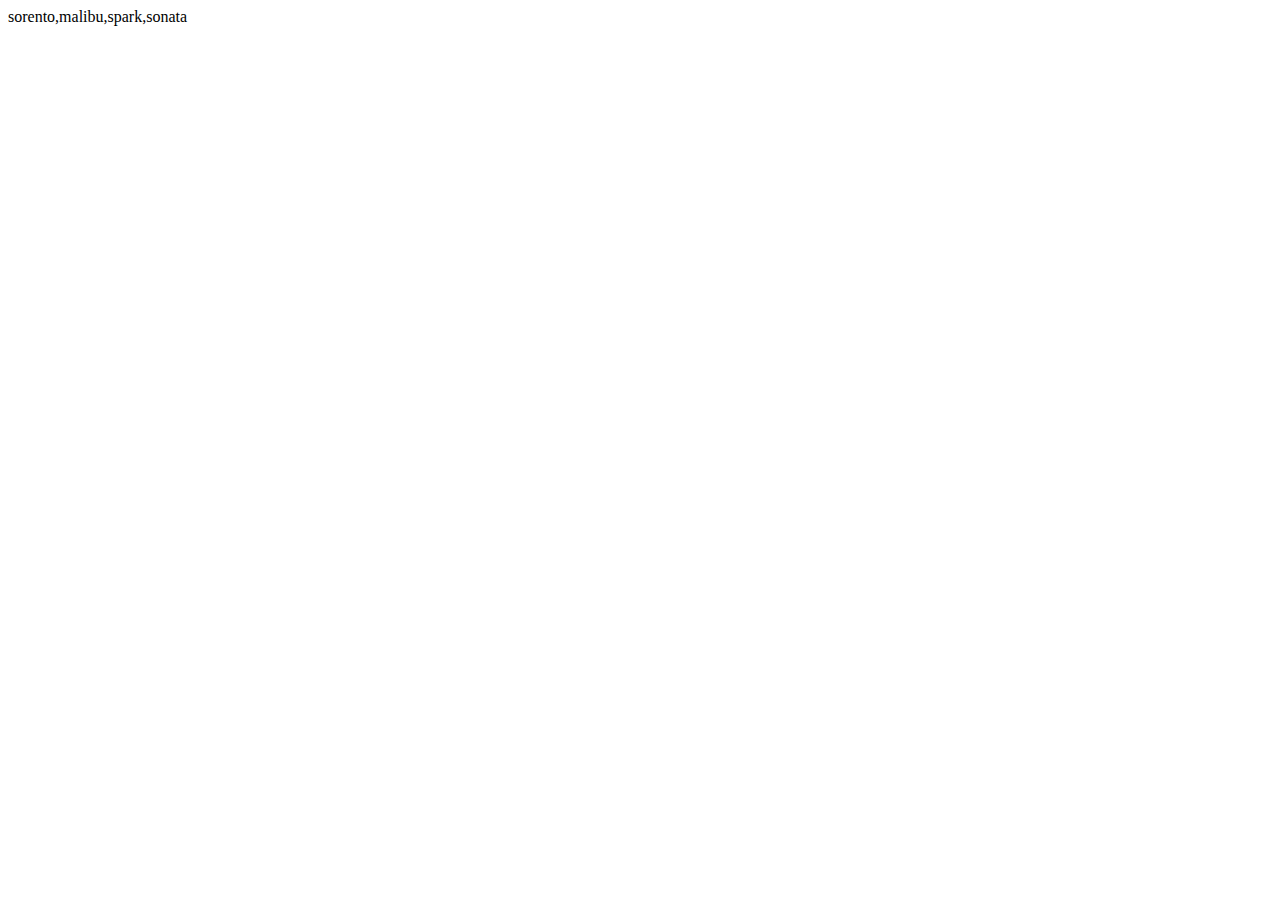
==== index.html @ 1213684c "week2" ====
<!DOCTYPE html>
<html lang="ko">
  <head>
    <meta charset="utf-8">
    <title></title>
  </head>
  <body>
    <script>
        var cars = ['sonata','spark','malibu','sorento'];
        var rev = cars.reverse();
        document.write(rev);
    </script>
  </body>
</html>
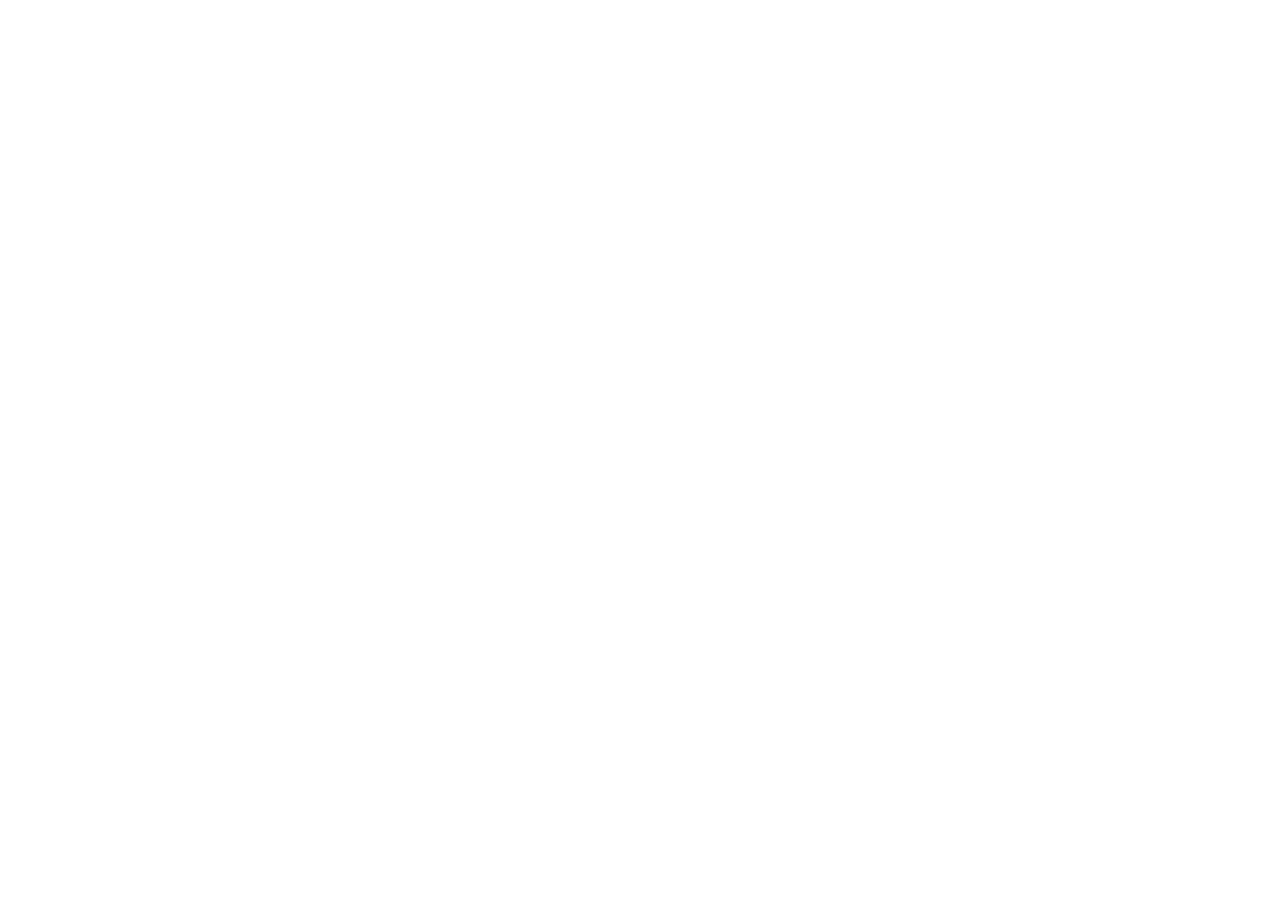
==== commit 071316f9: "week2" ====
--- a/index.html
+++ b/index.html
@@ -6,9 +6,8 @@
   </head>
   <body>
     <script>
-        var cars = ['sonata','spark','malibu','sorento'];
-        var rev = cars.reverse();
-        document.write(rev);
+        for (name in document) {
+            console.log(name);}
     </script>
   </body>
 </html>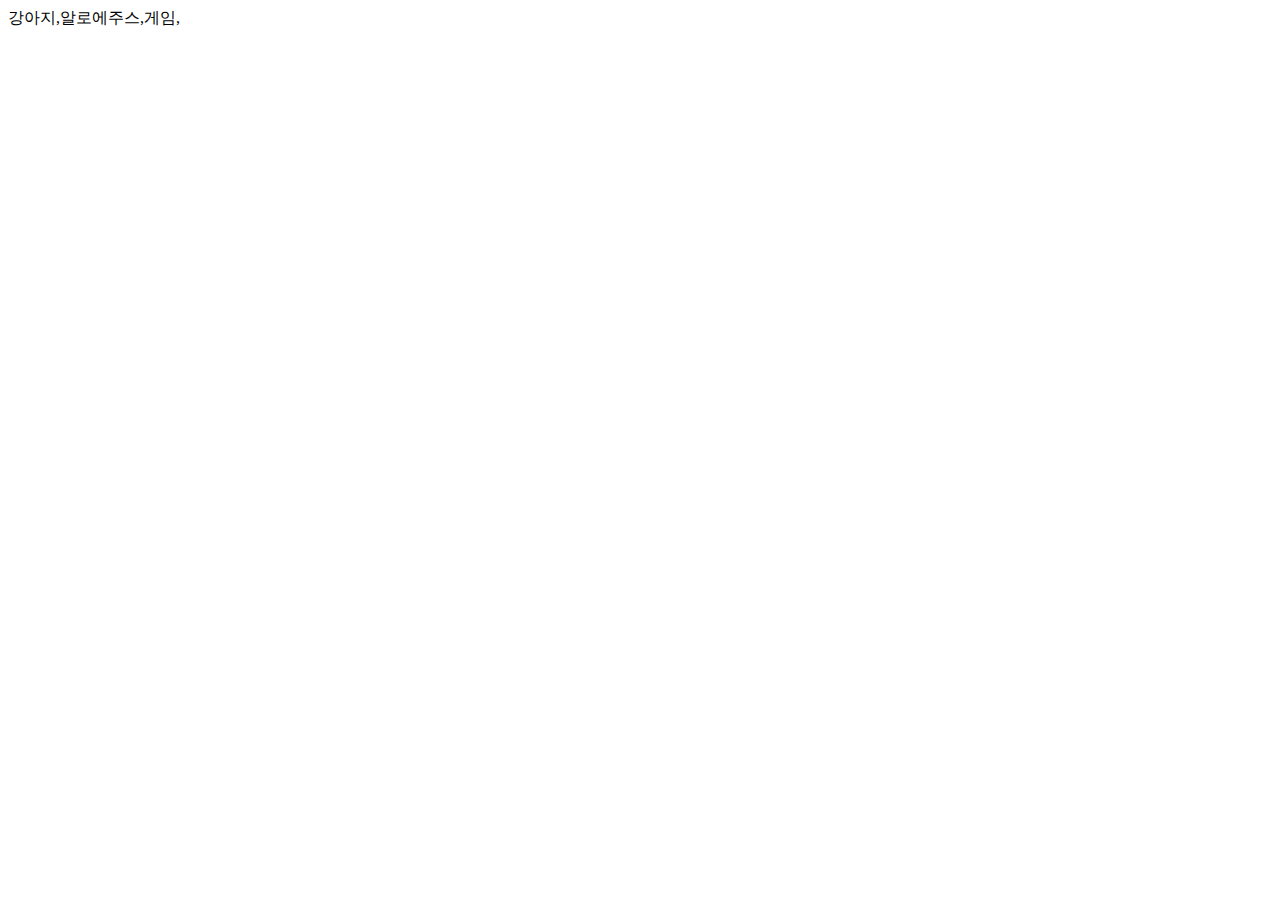
==== commit 0e086cb3: "자기소개 작성" ====
--- a/index.html
+++ b/index.html
@@ -6,8 +6,19 @@
   </head>
   <body>
     <script>
-        for (name in document) {
-            console.log(name);}
+        var profile = {};
+        profile.name = 'Jeong haeun';
+        profile.age = '21';
+        var like = ['강아지','알로에주스','게임']
+        for(var i=0; i< like.length; i++){
+            document.write(like[i]+",");
+        }
+        var i = 0;
+        var j = {};
+        function hello(){
+            console.log('정하은입니다');
+        }
+        hello();
     </script>
   </body>
 </html>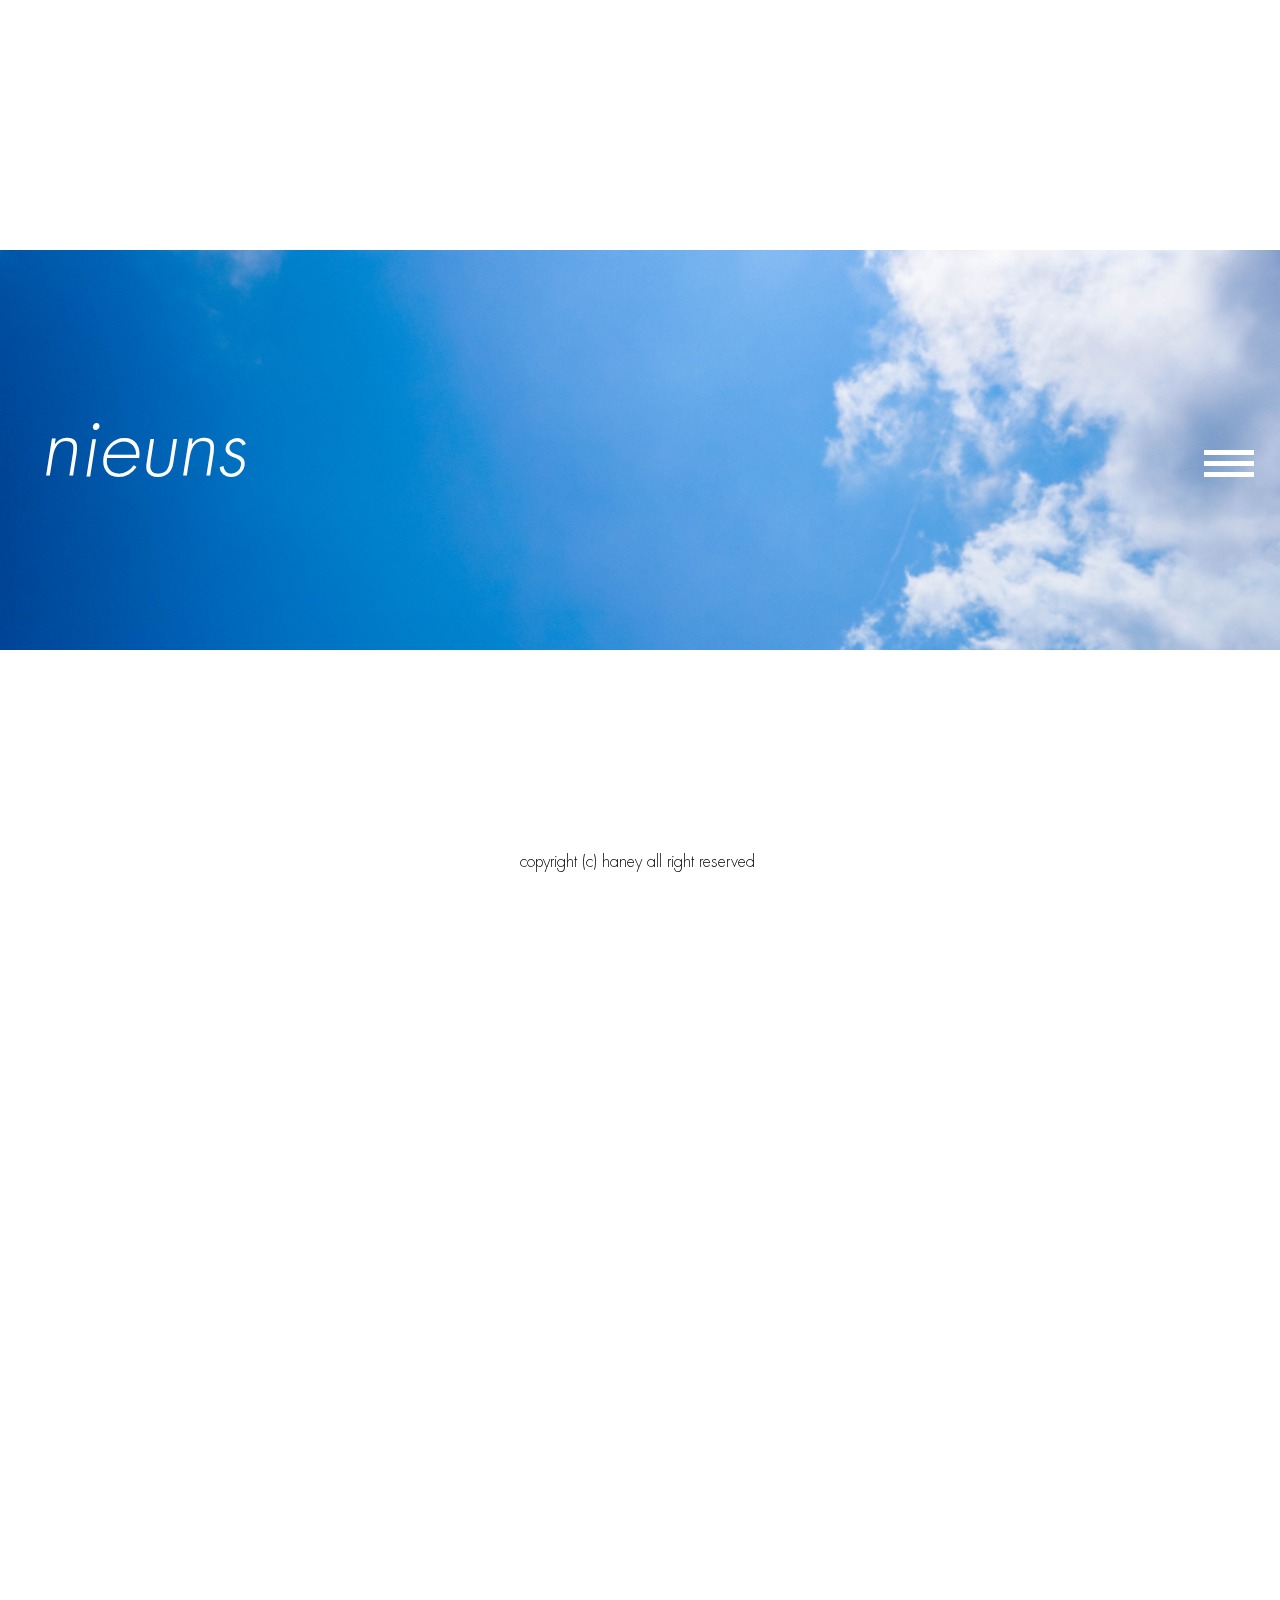
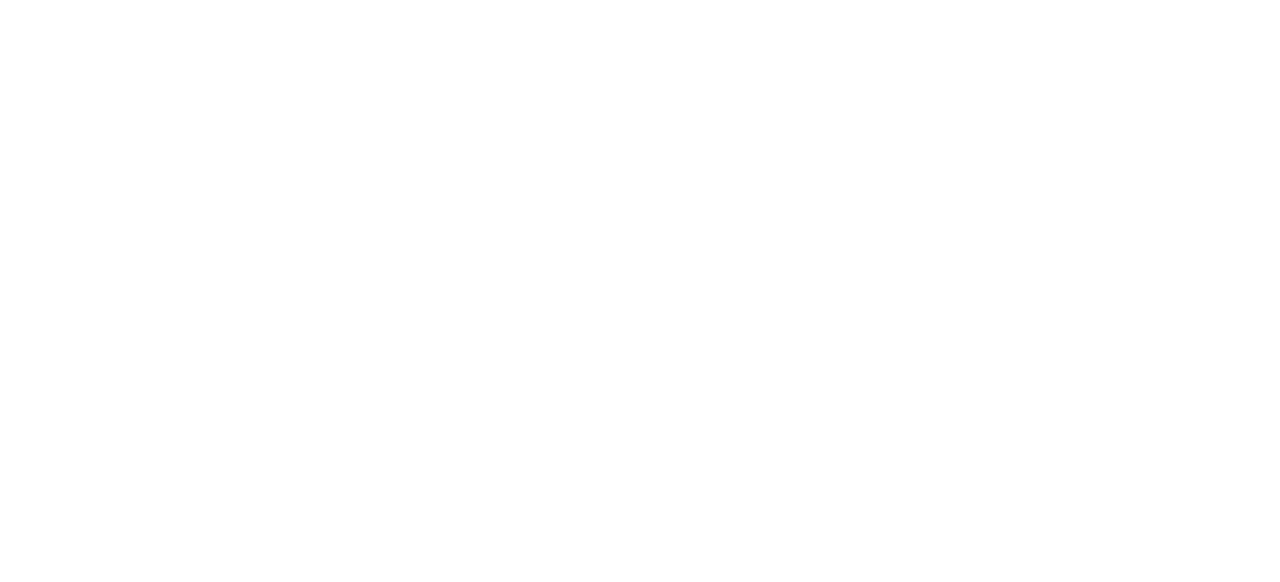
==== commit cfffe592: "경로 변경" ====
--- a/index.html
+++ b/index.html
@@ -1,24 +1,112 @@
-<!DOCTYPE html>
-<html lang="ko">
-  <head>
-    <meta charset="utf-8">
-    <title></title>
-  </head>
-  <body>
+<!doctype html>
+<html>
+<head>
+<meta charset="utf-8">
+<link rel="stylesheet" href="css/style.css">
+<meta name="viewport" content="width=device-width, initial-scale=1.0">
+<script src="http://ajax.googleapis.com/ajax/libs/jquery/1.11.0/jquery.min.js"></script>
+<script src="http://cdnjs.cloudflare.com/ajax/libs/gsap/1.17.0/TweenMax.min.js"></script>
+<script type="text/javascript">
+$(document).ready(function(){
+    // 페이지 전환 시 페이드인
+    $("body").css("display", "none");
+    $("body").fadeIn(400); 
+    // 페이지 전환 시 페이드아웃
+    $('a').click(function(e){
+        redirect = $(this).attr('href');
+        e.preventDefault();
+        $('body').fadeOut(400, function(){
+            document.location.href = redirect
+        });
+    });
+});
+</script>
+<title>nieuns, packaging</title>
+</head>
+<body>
+    <header>
+            <div class="button_container"  id="navigation">
+              <span class="top"></span>
+              <span class="middle"></span>
+              <span class="bottom"></span>
+            </div>
+    </header>
+    <div class="pageBox menu">
+        <div class="main" id="fullPageBox">
+            <div class="fullPage menu1">
+                <div><img src="img/menu1.jpg"></div>
+                <a href="commeparmagie/main.html">Comme par magie<div></div></a>
+            </div>
+            <div class="fullPage menu2">
+                      <div><img src="img/menu2.jpg"></div>
+                      <a href="#">Glacon<div></div></a>
+            </div>
+        </div>
+        <div class="mousewheel">
+            <div class="wheel"></div>
+            <img src="img/mouse_wheel.png">
+        </div>
+    </div>
+    <h1>nieuns</h1>
+    <div class="main_img">
+        <img src="img/main.jpg" width="100%">
+    </div>
+    <footer>
+        <p>copyright (c) haney all right reserved</p>
+    </footer>
     <script>
-        var profile = {};
-        profile.name = 'Jeong haeun';
-        profile.age = '21';
-        var like = ['강아지','알로에주스','게임']
-        for(var i=0; i< like.length; i++){
-            document.write(like[i]+",");
+        document.getElementById('navigation').addEventListener('click', checkNav);
+        function checkNav() {
+          if (document.body.classList.contains('navigation-active')) {
+            closeNav();
+          } else {
+            openNav();
+          }
         }
-        var i = 0;
-        var j = {};
-        function hello(){
-            console.log('정하은입니다');
+
+        function closeNav() {
+          document.body.classList.remove('navigation-active');
+          document.body.classList.add('navigation-close');
+          $('body').css('background-color','#fff');
+          $('.main_img').css('opacity','1');
+          $('footer > p').css('color','#000');
+          $('h1').css('opacity','1');
+          
         }
-        hello();
+
+        function openNav() {
+          document.body.classList.remove('navigation-close');
+          document.body.classList.add('navigation-active');
+          $('body').css('background-color','#000');
+          $('.main_img').css('opacity','0');
+          $('footer > p').css('color','#fff');
+          $('h1').css('opacity','0');
+        }
     </script>
-  </body>
-</html>+    <script src="js/fullPage.js"></script> 
+    <script src="js/fullPage.min.js"></script> 
+    <script>
+        $.fullPage();
+    </script>
+    <script type="text/javascript">
+
+      var _gaq = _gaq || [];
+      _gaq.push(['_setAccount', 'UA-36251023-1']);
+      _gaq.push(['_setDomainName', 'jqueryscript.net']);
+      _gaq.push(['_trackPageview']);
+
+      (function() {
+        var ga = document.createElement('script'); ga.type = 'text/javascript'; ga.async = true;
+        ga.src = ('https:' == document.location.protocol ? 'https://ssl' : 'http://www') + '.google-analytics.com/ga.js';
+        var s = document.getElementsByTagName('script')[0]; s.parentNode.insertBefore(ga, s);
+      })();
+    </script>
+    <script>
+        $(document).ready(function(){
+            setInterval(loop,1000);
+        });
+        function loop(){  $(".wheel").animate({top:'20px'}).fadeOut().animate({top:'0'}).fadeIn();
+        }
+</script>
+</body>
+</html>
--- a/css/style.css
+++ b/css/style.css
@@ -0,0 +1,205 @@
+@font-face {
+  font-family: 'FuturaStd-BookOblique';
+  src: url('../fonts/FuturaStd-BookOblique.eot'); /* IE9 Compat Modes */
+  src: url('../fonts/FuturaStd-BookOblique.eot?#iefix') format('embedded-opentype'), /* IE6-IE8 */
+    url('../fonts/FuturaStd-BookOblique.woff2') format('woff2'), /* Modern Browsers */
+    url('../fonts/FuturaStd-BookOblique.woff') format('woff'), /* Modern Browsers */
+    url('../fonts/FuturaStd-BookOblique.ttf') format('truetype'), /* Safari, Android, iOS */
+    url('../fonts/FuturaStd-BookOblique.svg') format('svg'); /* Legacy iOS */  font-weight: normal;
+  font-style: normal;
+}
+
+@font-face {
+  font-family: 'FuturaStd-LightOblique';
+  src: url('../fonts/FuturaStd-LightOblique.eot'); /* IE9 Compat Modes */
+  src: url('../fonts/FuturaStd-LightOblique.eot?#iefix') format('embedded-opentype'), /* IE6-IE8 */
+    url('../fonts/FuturaStd-LightOblique.woff2') format('woff2'), /* Modern Browsers */
+    url('../fonts/FuturaStd-LightOblique.woff') format('woff'), /* Modern Browsers */
+    url('../fonts/FuturaStd-LightOblique.ttf') format('truetype'), /* Safari, Android, iOS */
+    url('../fonts/FuturaStd-LightOblique.svg') format('svg'); /* Legacy iOS */  font-weight: normal;
+  font-style: normal;
+}
+
+@font-face {
+  font-family: 'FuturaStd-Light';
+  src: url('../fonts/FuturaStd-Light.eot'); /* IE9 Compat Modes */
+  src: url('../fonts/FuturaStd-Light.eot?#iefix') format('embedded-opentype'), /* IE6-IE8 */
+    url('../fonts/FuturaStd-Light.woff2') format('woff2'), /* Modern Browsers */
+    url('../fonts/FuturaStd-Light.woff') format('woff'), /* Modern Browsers */
+    url('../fonts/FuturaStd-Light.ttf') format('truetype'), /* Safari, Android, iOS */
+    url('../fonts/FuturaStd-Light.svg') format('svg'); /* Legacy iOS */  font-weight: normal;
+  font-style: normal;
+}
+
+@font-face {
+  font-family: 'NotoSansKR-Light-Alphabetic';
+  src: url('../fonts/NotoSansKR-Light.eot'); /* IE9 Compat Modes */
+  src: url('../fonts/NotoSansKR-Light.eot?#iefix') format('embedded-opentype'), /* IE6-IE8 */
+    url('../fonts/NotoSansKR-Light.woff2') format('woff2'), /* Modern Browsers */
+    url('../fonts/NotoSansKR-Light.woff') format('woff'), /* Modern Browsers */
+    url('../fonts/NotoSansKR-Light.ttf') format('truetype'), /* Safari, Android, iOS */
+    url('../fonts/NotoSansKR-Light.svg') format('svg'); /* Legacy iOS */  font-weight: normal;
+  font-style: normal;
+}
+
+
+
+/*Reset CSS*/
+html, body, div, span, applet, object, iframe,h1, h2, h3, h4, h5, h6, p, blockquote, pre,a, abbr, acronym, address, big, cite, code,del,dfn, em, img, ins, kbd, q, s, samp,small, strike, strong, sub, sup, tt, var,b, u, i, center,dl, dt, dd, ol, ul, li,fieldset, form, label, legend,table, caption, tbody, tfoot, thead, tr, th, td,article, aside, canvas, details, embed, figure, figcaption, footer, header, hgroup, menu, nav, output, ruby, section, summary,time, mark, audio, video {
+	margin: 0;
+	padding: 0;
+	border: 0;
+	font-size: 100%;
+	font: inherit;
+	vertical-align: baseline;
+    
+}
+/* HTML5 display-role reset for older browsers */
+article, aside, details, figcaption, figure, footer, header, hgroup, menu, nav, section {
+	display: block;
+}
+body {
+	line-height: 1; overflow-x: hidden; margin: 0 auto; font-weight: lighter; overflow-y: hidden;
+}
+ol, ul {
+	list-style: none;
+}
+blockquote, q {
+	quotes: none;
+}
+blockquote:before, blockquote:after,
+q:before, q:after {
+	content: '';
+	content: none;
+}
+table {
+	border-collapse: collapse;
+	border-spacing: 0;
+}
+
+ul{
+ margin: 0;
+ padding: 0;
+ text-decoration: none;
+ list-style: none;
+}
+li{
+ padding: 0;
+ margin: 0;
+}
+a{
+    text-decoration: none;
+}
+
+
+.button_container {
+  position: fixed;
+  top: 50%;
+  right: 2%;
+  height: 27px;
+  width: 50px;
+  cursor: pointer;
+  z-index: 100;
+  -webkit-transition: opacity .1s ease;
+  transition: opacity .1s ease;
+}
+.button_container:hover {
+  opacity: .7;
+}
+
+.button_container:hover span:nth-of-type(2) {width: 30px;}
+
+.button_container span {
+  background: #fff;
+  border: none;
+  height: 5px;
+  width: 100%;
+  position: absolute;
+  top: 0;
+  right: 0;
+  -webkit-transition: all .2s ease;
+  transition: all .2s ease;
+  cursor: pointer;
+}
+.button_container span:nth-of-type(2) {
+  top: 11px;
+}
+.button_container span:nth-of-type(3) {
+  top: 22px;
+}
+
+.navigation-active {}
+.navigation-active .top {transform: rotate(45deg); background-color: #000;}
+.navigation-active .middle {opacity: 0;}
+.navigation-active .bottom {transform: rotate(-45deg); margin-top: -21px;  background-color: #000;}
+.navigation-active .menu {opacity: 1;}
+nav ul li:first-child div {}
+
+.main_img {
+    height: 400px; width: 100%; overflow: hidden; position: absolute; top: 50%; margin-top: -200px; z-index: -9;
+}
+
+.main_img img {animation-name: mainimg; animation-duration: 15s; animation-iteration-count: infinite; animation-timing-function: ease-in-out;}
+
+@keyframes mainimg {
+    50%{
+        margin-top: -200px;
+    }
+}
+
+h1{
+    font-size: 80px; position: absolute; top: 50%; z-index: 1; margin-top: -40px; color: #fff; font-family: 'FuturaStd-LightOblique'; margin-left: 40px;
+}
+.menu {opacity: 0; height: 100%;}
+.menu1 {margin-top: 275px; position: relative;}
+.menu2 {margin-top: 275px; position: relative;}
+
+.menu1 div {width: 100%; height: 400px; overflow: hidden;}
+.menu2 div {width: 100%; height: 400px; overflow: hidden;}
+
+.menu1 div img {width: 100%; margin-top: -50px; animation-name: menuimg; animation-duration: 10s; animation-iteration-count: infinite; animation-timing-function: ease-in;}
+
+.menu2 div img {width: 120%; margin-top: -50px; animation-name: menuimg; animation-duration: 10s; animation-iteration-count: infinite; animation-timing-function: ease-in;}
+
+@keyframes menuimg {
+    50%{
+        margin-top: -150px;
+    }
+}
+
+html, body {
+  height: 100%;
+  overflow: hidden;
+}
+
+.pageBox {
+  height: 100%;
+  display: inline-block;
+}
+
+.main {
+  width: 100%;
+  height: 100%;
+  min-width: 1600px;
+  position: absolute;
+}
+
+.mousewheel {position: fixed; bottom: 130px;left: 50%; margin-left: -25px;}
+.mousewheel div {width: 5px; height: 5px; margin-left: 23px; background-color: #fff; border-radius: 10px; position: absolute; margin-top: 10px;}
+.mousewheel img {width: 50px; height: 50px;}
+
+.navigation-active a {font-size: 80px; position: absolute; font-family: 'FuturaStd-LightOblique'; padding-left: 40px; color: #727272; width: 100%; height: 200px;}
+.navigation-active .menu1 a {top: 50%; margin-top: -40px;}
+.navigation-active .menu2 a {top: 50%; margin-top: -20px;}
+
+.navigation-active .menu1 a div {margin-top: -80px; height: 100px; width: 0px;background-color: #000;  transition: all 0.5s;}
+.navigation-active .menu1 a:hover {color: #fff;}
+.navigation-active .menu1 a:hover div {width: 640px;}
+
+.navigation-active .menu2 a div {margin-top: -90px; height: 100px; width: 0px;background-color: #000;  transition: all 0.5s;}
+.navigation-active .menu2 a:hover {color: #fff;}
+.navigation-active .menu2 a:hover div {width: 260px;}
+
+footer {font-family: 'FuturaStd-Light'; text-align: center; position: absolute; bottom: 30px; left: 50%; margin-left: -120px;}
+
+.imgload {display: none;}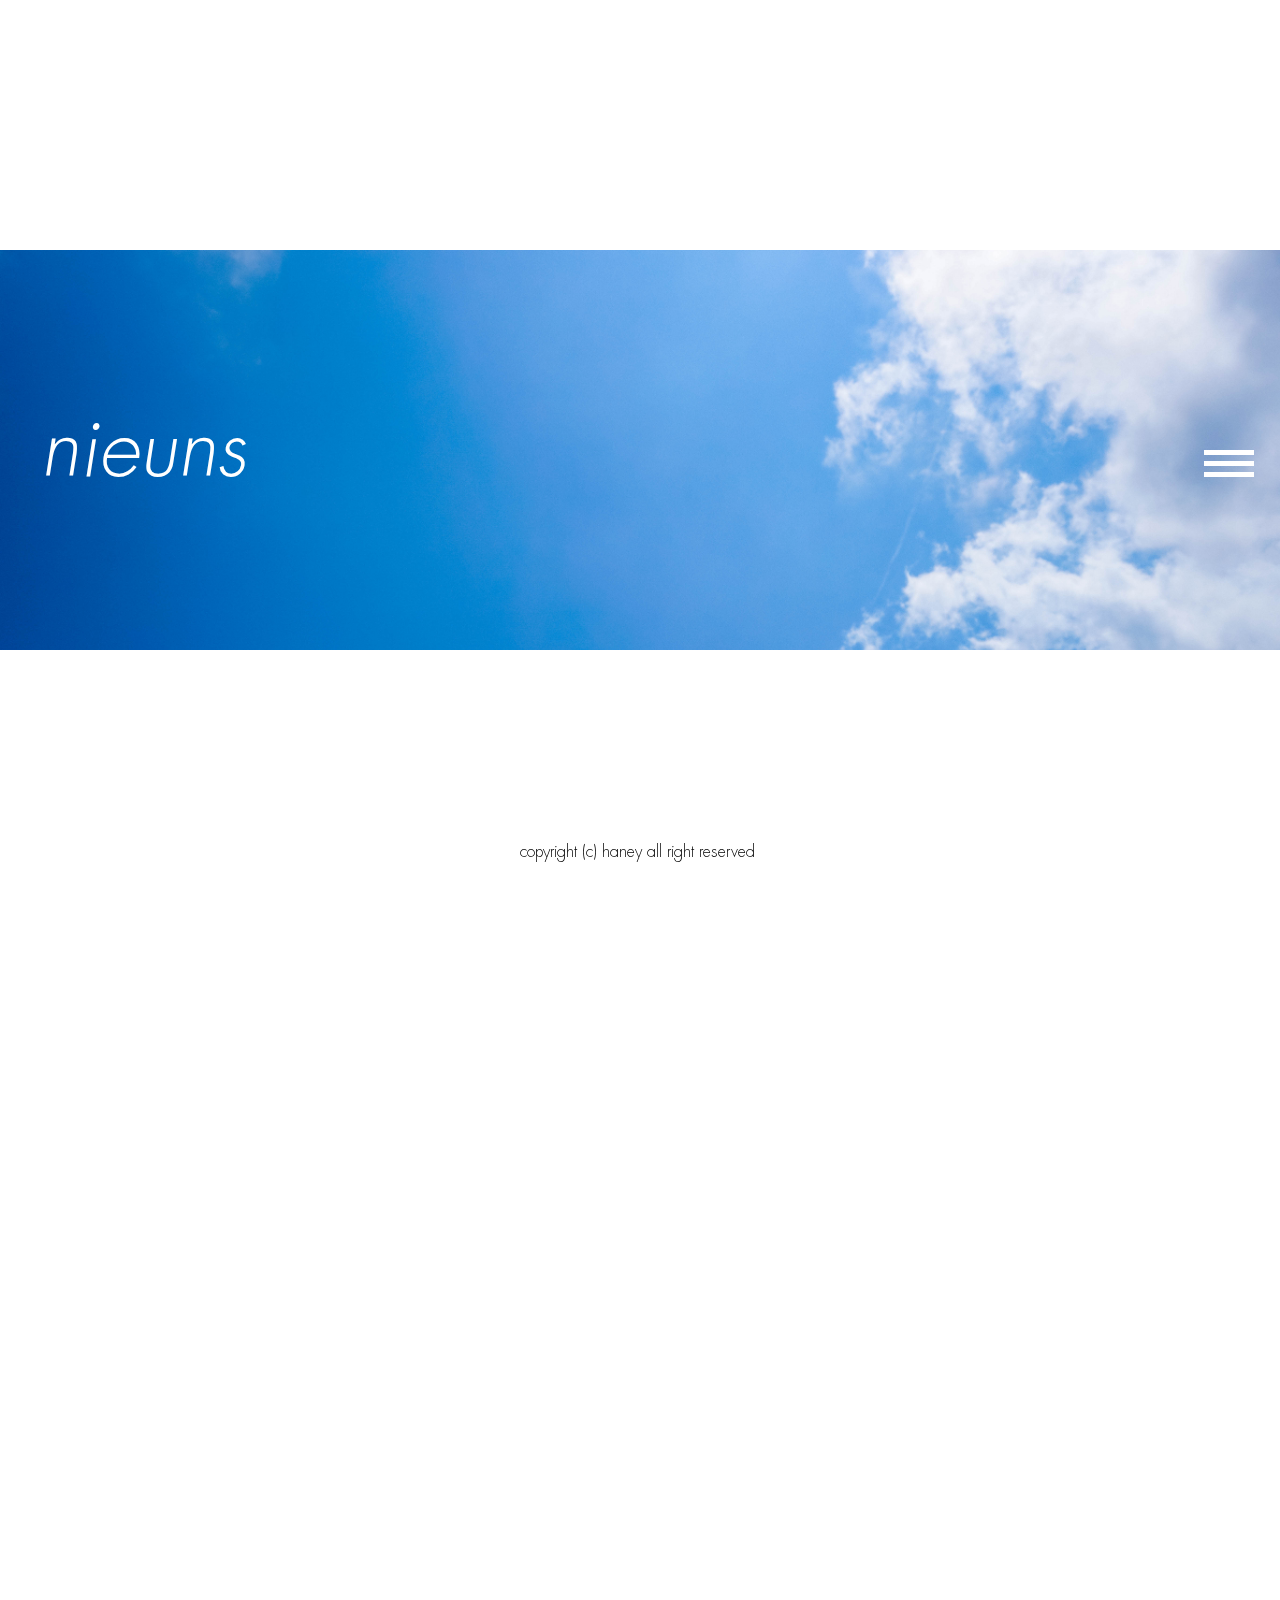
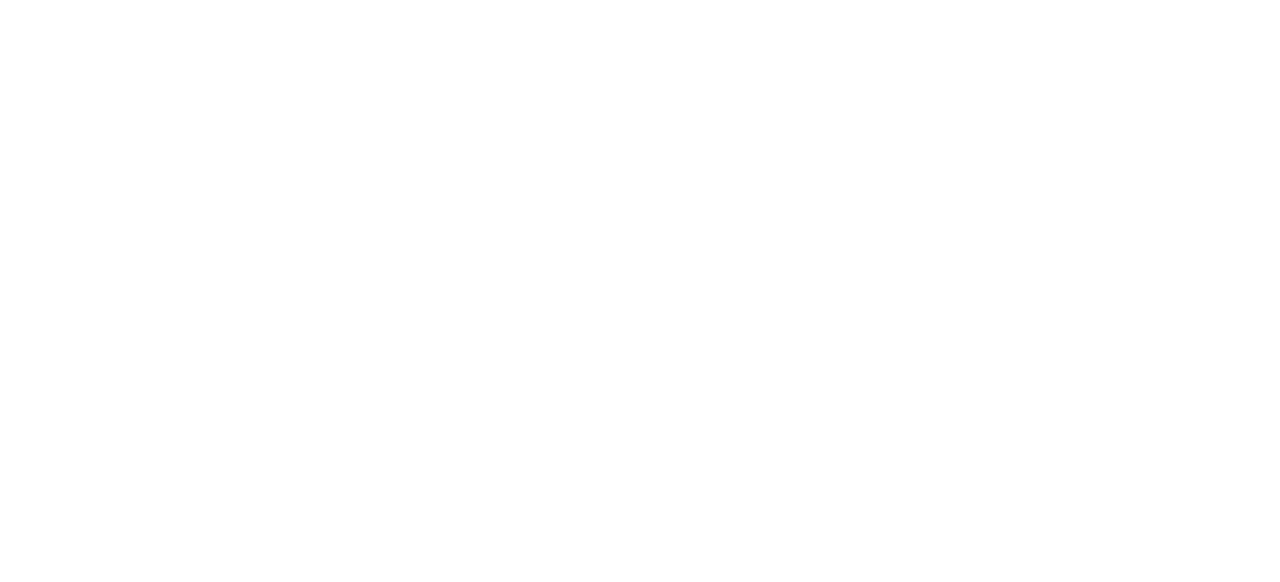
==== commit 73478a05: "중간과제 수정" ====
--- a/index.html
+++ b/index.html
@@ -4,18 +4,19 @@
 <meta charset="utf-8">
 <link rel="stylesheet" href="css/style.css">
 <meta name="viewport" content="width=device-width, initial-scale=1.0">
-<script src="http://ajax.googleapis.com/ajax/libs/jquery/1.11.0/jquery.min.js"></script>
-<script src="http://cdnjs.cloudflare.com/ajax/libs/gsap/1.17.0/TweenMax.min.js"></script>
+<script src="js/jquery-2.1.1.js"></script>
 <script type="text/javascript">
 $(document).ready(function(){
     // 페이지 전환 시 페이드인
     $("body").css("display", "none");
-    $("body").fadeIn(400); 
+    $("body").fadeIn(400);
     // 페이지 전환 시 페이드아웃
     $('a').click(function(e){
         redirect = $(this).attr('href');
+        //a 태그의 '#' 때문에 브라우저의 커서가 맨위로 올라가는 동작을 막아준다
         e.preventDefault();
         $('body').fadeOut(400, function(){
+            //입력과 동시에 입력한 주소로 이동
             document.location.href = redirect
         });
     });
@@ -39,12 +40,14 @@
             </div>
             <div class="fullPage menu2">
                       <div><img src="img/menu2.jpg"></div>
-                      <a href="#">Glacon<div></div></a>
+                      <a href="glacon/index.html">Glacon<div></div></a>
             </div>
         </div>
         <div class="mousewheel">
             <div class="wheel"></div>
-            <img src="img/mouse_wheel.png">
+            <div class="wheel2"></div>
+            <div class="wheel3"></div>
+            <p>scrolling</p>
         </div>
     </div>
     <h1>nieuns</h1>
@@ -54,7 +57,9 @@
     <footer>
         <p>copyright (c) haney all right reserved</p>
     </footer>
-    <script>
+    <script type="text/javascript">
+        //navigation에 click 이벤트를 추가
+        //navigation-active일 때 closeNav 함수를 주고 아닐 시 openNav함수를 적용
         document.getElementById('navigation').addEventListener('click', checkNav);
         function checkNav() {
           if (document.body.classList.contains('navigation-active')) {
@@ -67,7 +72,7 @@
         function closeNav() {
           document.body.classList.remove('navigation-active');
           document.body.classList.add('navigation-close');
-          $('body').css('background-color','#fff');
+          $('body').css('backgroundColor','#fff');
           $('.main_img').css('opacity','1');
           $('footer > p').css('color','#000');
           $('h1').css('opacity','1');
@@ -77,7 +82,7 @@
         function openNav() {
           document.body.classList.remove('navigation-close');
           document.body.classList.add('navigation-active');
-          $('body').css('background-color','#000');
+          $('body').css('backgroundColor','#000');
           $('.main_img').css('opacity','0');
           $('footer > p').css('color','#fff');
           $('h1').css('opacity','0');
@@ -85,7 +90,7 @@
     </script>
     <script src="js/fullPage.js"></script> 
     <script src="js/fullPage.min.js"></script> 
-    <script>
+    <script type="text/javascript">
         $.fullPage();
     </script>
     <script type="text/javascript">
@@ -101,12 +106,17 @@
         var s = document.getElementsByTagName('script')[0]; s.parentNode.insertBefore(ga, s);
       })();
     </script>
-    <script>
+    <script type="text/javascript">
+        //스크롤링을 지시하는 animate
+        //무한으로 동작하게
         $(document).ready(function(){
+            //일정시간마다 반복 실행되는 함수
             setInterval(loop,1000);
         });
-        function loop(){  $(".wheel").animate({top:'20px'}).fadeOut().animate({top:'0'}).fadeIn();
+        function loop(){ $(".wheel2").animate({top:'20px'}).fadeOut().animate({top:'0'}).fadeIn();
+        $(".wheel3").animate({top:'40px'}).fadeOut().animate({top:'0'}).fadeIn();
         }
+        
 </script>
 </body>
 </html>
--- a/css/style.css
+++ b/css/style.css
@@ -184,9 +184,11 @@
   position: absolute;
 }
 
-.mousewheel {position: fixed; bottom: 130px;left: 50%; margin-left: -25px;}
-.mousewheel div {width: 5px; height: 5px; margin-left: 23px; background-color: #fff; border-radius: 10px; position: absolute; margin-top: 10px;}
+.mousewheel {position: fixed; bottom: 160px;left: 50%; margin-left: -25px;}
+.mousewheel div {width: 5px; height: 5px; margin-left: 23px; background-color: #fff; border-radius: 10px; position: absolute; margin-top: 30px;}
 .mousewheel img {width: 50px; height: 50px;}
+
+.mousewheel p {color: #fff; margin-top: 10px;}
 
 .navigation-active a {font-size: 80px; position: absolute; font-family: 'FuturaStd-LightOblique'; padding-left: 40px; color: #727272; width: 100%; height: 200px;}
 .navigation-active .menu1 a {top: 50%; margin-top: -40px;}
@@ -200,6 +202,6 @@
 .navigation-active .menu2 a:hover {color: #fff;}
 .navigation-active .menu2 a:hover div {width: 260px;}
 
-footer {font-family: 'FuturaStd-Light'; text-align: center; position: absolute; bottom: 30px; left: 50%; margin-left: -120px;}
+footer {font-family: 'FuturaStd-Light'; text-align: center; position: absolute; bottom: 40px; left: 50%; margin-left: -120px;}
 
 .imgload {display: none;}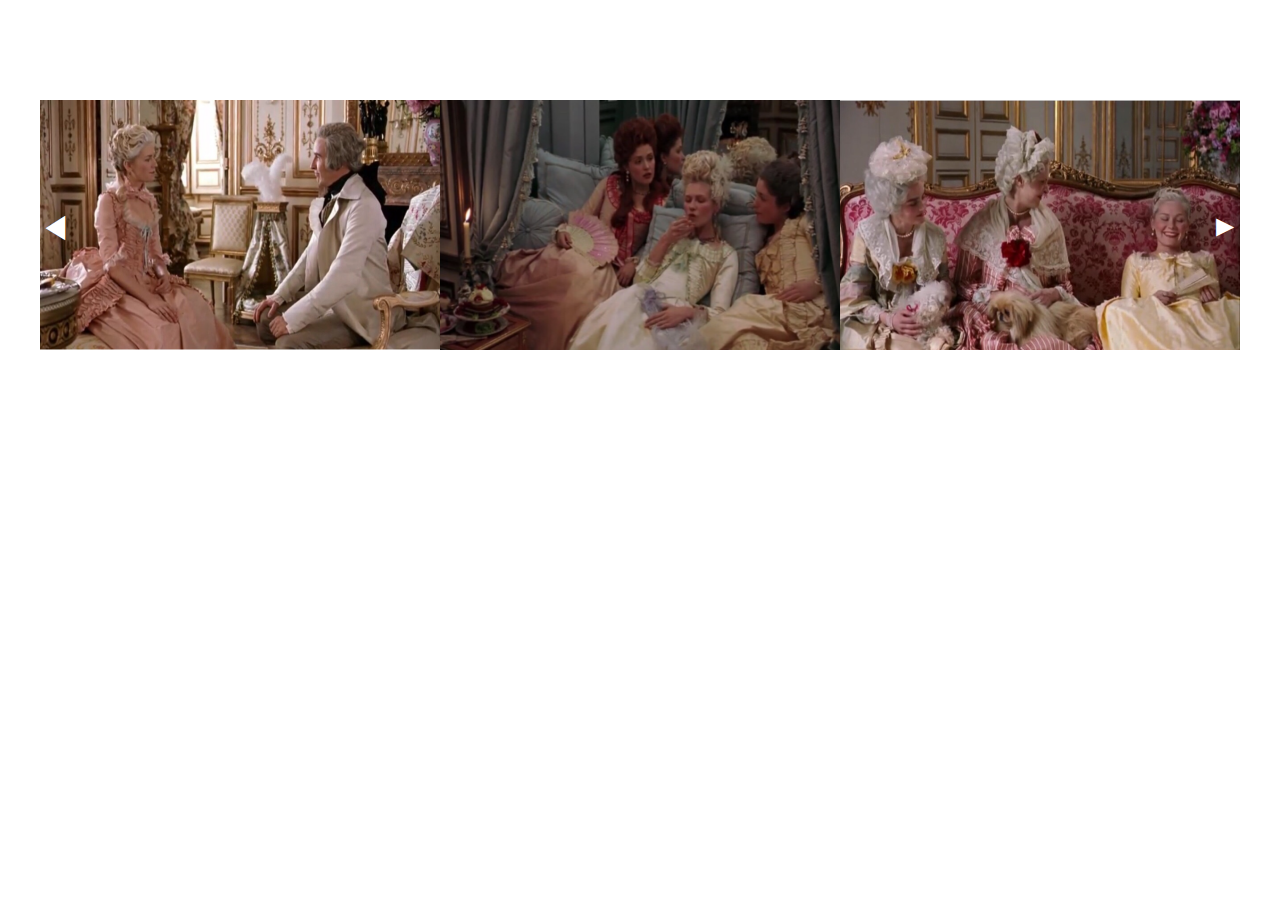
==== commit 1e4922f8: "Merge remote-tracking branch 'origin/master'" ====
--- a/index.html
+++ b/index.html
@@ -1,122 +1,129 @@
 <!doctype html>
-<html>
-<head>
-<meta charset="utf-8">
-<link rel="stylesheet" href="css/style.css">
-<meta name="viewport" content="width=device-width, initial-scale=1.0">
-<script src="js/jquery-2.1.1.js"></script>
-<script type="text/javascript">
-$(document).ready(function(){
-    // 페이지 전환 시 페이드인
-    $("body").css("display", "none");
-    $("body").fadeIn(400);
-    // 페이지 전환 시 페이드아웃
-    $('a').click(function(e){
-        redirect = $(this).attr('href');
-        //a 태그의 '#' 때문에 브라우저의 커서가 맨위로 올라가는 동작을 막아준다
-        e.preventDefault();
-        $('body').fadeOut(400, function(){
-            //입력과 동시에 입력한 주소로 이동
-            document.location.href = redirect
-        });
-    });
-});
-</script>
-<title>nieuns, packaging</title>
-</head>
-<body>
-    <header>
-            <div class="button_container"  id="navigation">
-              <span class="top"></span>
-              <span class="middle"></span>
-              <span class="bottom"></span>
-            </div>
-    </header>
-    <div class="pageBox menu">
-        <div class="main" id="fullPageBox">
-            <div class="fullPage menu1">
-                <div><img src="img/menu1.jpg"></div>
-                <a href="commeparmagie/main.html">Comme par magie<div></div></a>
-            </div>
-            <div class="fullPage menu2">
-                      <div><img src="img/menu2.jpg"></div>
-                      <a href="glacon/index.html">Glacon<div></div></a>
-            </div>
-        </div>
-        <div class="mousewheel">
-            <div class="wheel"></div>
-            <div class="wheel2"></div>
-            <div class="wheel3"></div>
-            <p>scrolling</p>
-        </div>
-    </div>
-    <h1>nieuns</h1>
-    <div class="main_img">
-        <img src="img/main.jpg" width="100%">
-    </div>
-    <footer>
-        <p>copyright (c) haney all right reserved</p>
-    </footer>
-    <script type="text/javascript">
-        //navigation에 click 이벤트를 추가
-        //navigation-active일 때 closeNav 함수를 주고 아닐 시 openNav함수를 적용
-        document.getElementById('navigation').addEventListener('click', checkNav);
-        function checkNav() {
-          if (document.body.classList.contains('navigation-active')) {
-            closeNav();
-          } else {
-            openNav();
-          }
-        }
+<html lang="ko" data-framework="jquery">
+	<head>
+		<meta charset="utf-8">
+		<title>Interaction Programming</title>
+		<link rel="stylesheet" href="normalize.css">
+		<link rel="stylesheet" href="style.css">
+	</head>
+	<body>
+		<section>
+           <div class="imageSlider">
+               <ul class="sliderBox" id="sliderBox">
+               </ul>
+               <div id="controller" class="controller">
+                   <span id="leftButton" class="left">◀︎</span>
+                   <span id="rightButton" class="right">►</span>
+               </div>
+           </div>
+        </section>
 
-        function closeNav() {
-          document.body.classList.remove('navigation-active');
-          document.body.classList.add('navigation-close');
-          $('body').css('backgroundColor','#fff');
-          $('.main_img').css('opacity','1');
-          $('footer > p').css('color','#000');
-          $('h1').css('opacity','1');
-          
-        }
+		<!-- Javascript -->
+		<script type="text/javascript" src="jquery-2.1.1.js"></script>
+		<script type="text/javascript">
+                var imgArray = ['img1.png','img2.png','img3.png','img4.png','img5.png'];
+            $(document).ready(function(){
+                var $sliderBox = $('#sliderBox');
+                var maxPage = imgArray.length; //슬라이드 컨텐츠의 길이를 정의합니다.
+                var contentWidth = $sliderBox.width(); // 슬라이드 컨텐츠 width
+                var currentPage = 0; //현재페이지 변수
+                var $leftBtn = $('#leftButton'); // 왼쪽 버튼
+                var $rightBtn = $('#rightButton'); // 오른쪽 버튼
+                var isRolling = false; // 애니메이션 진행 여부
+                var cw = contentWidth/3;
+                
+                console.log(contentWidth);
+                console.log(cw);
+                
+                $.each(imgArray, function (idx, val) {
+                  $sliderBox.append('<li><img src="' + val + '"/></li>')
+                  //sliderContainer에 $li를 자식으로 붙여준다
+                });
+                
+                //부드러운 애니메이션을 만들기 위해 컨텐츠의 처음과 끝에 클론생성
+                var cloneLast = $sliderBox.children().last().clone().addClass('cloneLast');
+                var cloneFirst = $sliderBox.children().first().clone().addClass('cloneFirst');
+                var clone2 = $sliderBox.children().eq(1).clone().addClass('clone2');
+                var clone3Front = $sliderBox.children().eq(2).clone().addClass('clone3Front');
+                var clone3Back = $sliderBox.children().eq(2).clone().addClass('clone3Back');
+                var clone4 = $sliderBox.children().eq(3).clone().addClass('clone4');
+                
+                $sliderBox.prepend(cloneLast);
+                $sliderBox.prepend(clone4);
+                $sliderBox.prepend(clone3Front);
+                $sliderBox.append(cloneFirst);
+                $sliderBox.append(clone2);
+                $sliderBox.append(clone3Back);
+                
+                console.log(cloneFirst);
+                
+                //현재페이지가 0번째가 아닌 1번째가 나오게 지정
+                currentPage = 1;
+                //맨처음 시작이 클론이 아닌 진짜 컨텐츠가 보여지게 margin-laft를 컨텐츠 값만큼 마이너스로 준다.
+                $sliderBox.width((maxPage +2) * contentWidth).css('margin-left', -1 * contentWidth);
+                
+                function move(p, w) {
+                  //현재 슬라이드가 애니메이션이 진행되고 있음
+                  isRolling = true;
+                  //sliderContainer.animate({margin-left: (추가된 클론의 길이) + (-현재페이지*컨텐츠의넓이)})
+                  $sliderBox.animate({'margin-left': (2 * w * -1) + (p * w * -1) }, {
+                    duration: 600,
+                      //모든동작이 실행완료된 후 함수
+                    complete: function () {
+                        //애니메이션 진행되지 않게
+                      isRolling = false;
+                        //만약 현재페이지가 맨 앞 클론에 위치해있다면(이미지 넘버가 3인 클론)
+                      if (p === -2) {
+                          //현재페이지를 3으로
+                        currentPage = 3;
+                          //sliderContainer의 margin-left: (추가된 클론의 길이) + (-현재페이지*컨텐츠의넓이)
+                        $sliderBox.css('margin-left', (2 * w * -1) + (w * currentPage *-1));
+                          //만약 현재페이지가 마지막클론의 위치에 있다면
+                      } else if (p === maxPage + 1) {
+                          //현재페이지를 처음페이지로(클론제외)
+                        currentPage = 1;
+                          //sliderContainer의 margin-left를 -컨텐츠의넓이*현재페이지만큼 이동
+                        $sliderBox.css('margin-left', contentWidth * currentPage * -1);
+                      }
+                    }
+                  });
 
-        function openNav() {
-          document.body.classList.remove('navigation-close');
-          document.body.classList.add('navigation-active');
-          $('body').css('backgroundColor','#000');
-          $('.main_img').css('opacity','0');
-          $('footer > p').css('color','#fff');
-          $('h1').css('opacity','0');
-        }
-    </script>
-    <script src="js/fullPage.js"></script> 
-    <script src="js/fullPage.min.js"></script> 
-    <script type="text/javascript">
-        $.fullPage();
-    </script>
-    <script type="text/javascript">
+                }
+                
+                //왼쪽으로 버튼 클릭 시 발생하는 이벤트
+                $leftBtn.on('click', function () {
+                    //만약 애니메이션이 진행되고 있지 않을때
+                  if (isRolling === false) {
+                      //현재페이지가 0보다 크면 0=처음clone의 위치
+                    if (currentPage > -2) {
+                        //현재페이지에서 증감문을 이용하여 현재페이지 넘버가 하나씩 감소
+                      currentPage--;
+                    } else {
+                      currentPage = 0;
+                    }
+                    //move함수 실행
+                    move(currentPage, cw);
+                  }
+                });
 
-      var _gaq = _gaq || [];
-      _gaq.push(['_setAccount', 'UA-36251023-1']);
-      _gaq.push(['_setDomainName', 'jqueryscript.net']);
-      _gaq.push(['_trackPageview']);
-
-      (function() {
-        var ga = document.createElement('script'); ga.type = 'text/javascript'; ga.async = true;
-        ga.src = ('https:' == document.location.protocol ? 'https://ssl' : 'http://www') + '.google-analytics.com/ga.js';
-        var s = document.getElementsByTagName('script')[0]; s.parentNode.insertBefore(ga, s);
-      })();
-    </script>
-    <script type="text/javascript">
-        //스크롤링을 지시하는 animate
-        //무한으로 동작하게
-        $(document).ready(function(){
-            //일정시간마다 반복 실행되는 함수
-            setInterval(loop,1000);
-        });
-        function loop(){ $(".wheel2").animate({top:'20px'}).fadeOut().animate({top:'0'}).fadeIn();
-        $(".wheel3").animate({top:'40px'}).fadeOut().animate({top:'0'}).fadeIn();
-        }
-        
-</script>
-</body>
-</html>
+                //오른쪽으로 버튼 클릭 시 발생하는 이벤트
+                $rightBtn.on('click', function () {
+                    //만약 애니메이션이 진행되고 있지 않을때
+                  if (isRolling === false) {
+                      //현재페이지 < maxPage + 1 = 마지막clone의 위치
+                      
+                    if (currentPage < maxPage + 3) {
+                        //현재페이지에서 증감문을 이용하여 현재페이지 넘버가 하나씩 증가
+                      currentPage++;
+                    } else {
+                      currentPage = maxPage + 1;
+                    }
+                      
+                    //move함수 실행
+                    move(currentPage, cw);
+                  }
+                });
+            });
+		</script>
+	</body>
+</html>--- a/style.css
+++ b/style.css
@@ -0,0 +1,16 @@
+/*CSS for sliderContainer*/
+
+body {}
+.imageSlider {margin: 100px auto 0 auto; width: 1200px; overflow: hidden; position: relative;}
+.imageSlider .sliderBox {padding: 0; margin: 0;}
+
+.imageSlider .sliderBox:after {clear: both; content: ' '; display: block;}
+.imageSlider .sliderBox li {list-style: none; margin: 0; float: left;}
+.imageSlider .sliderBox li,
+.imageSlider .sliderBox li img {width: 400px; height: 250px;}
+
+.imageSlider .controller {position: absolute; left: 0; bottom: 50%; width: 100%; margin-bottom: -25px;}
+.imageSlider .controller span {vertical-align: middle; cursor: pointer; font-size: 30px; color: #fff;}
+.imageSlider .controller span.left {float: left;}
+.imageSlider .controller span.right {float: right;}
+.imageSlider .controller span.right:after {clear: both; }